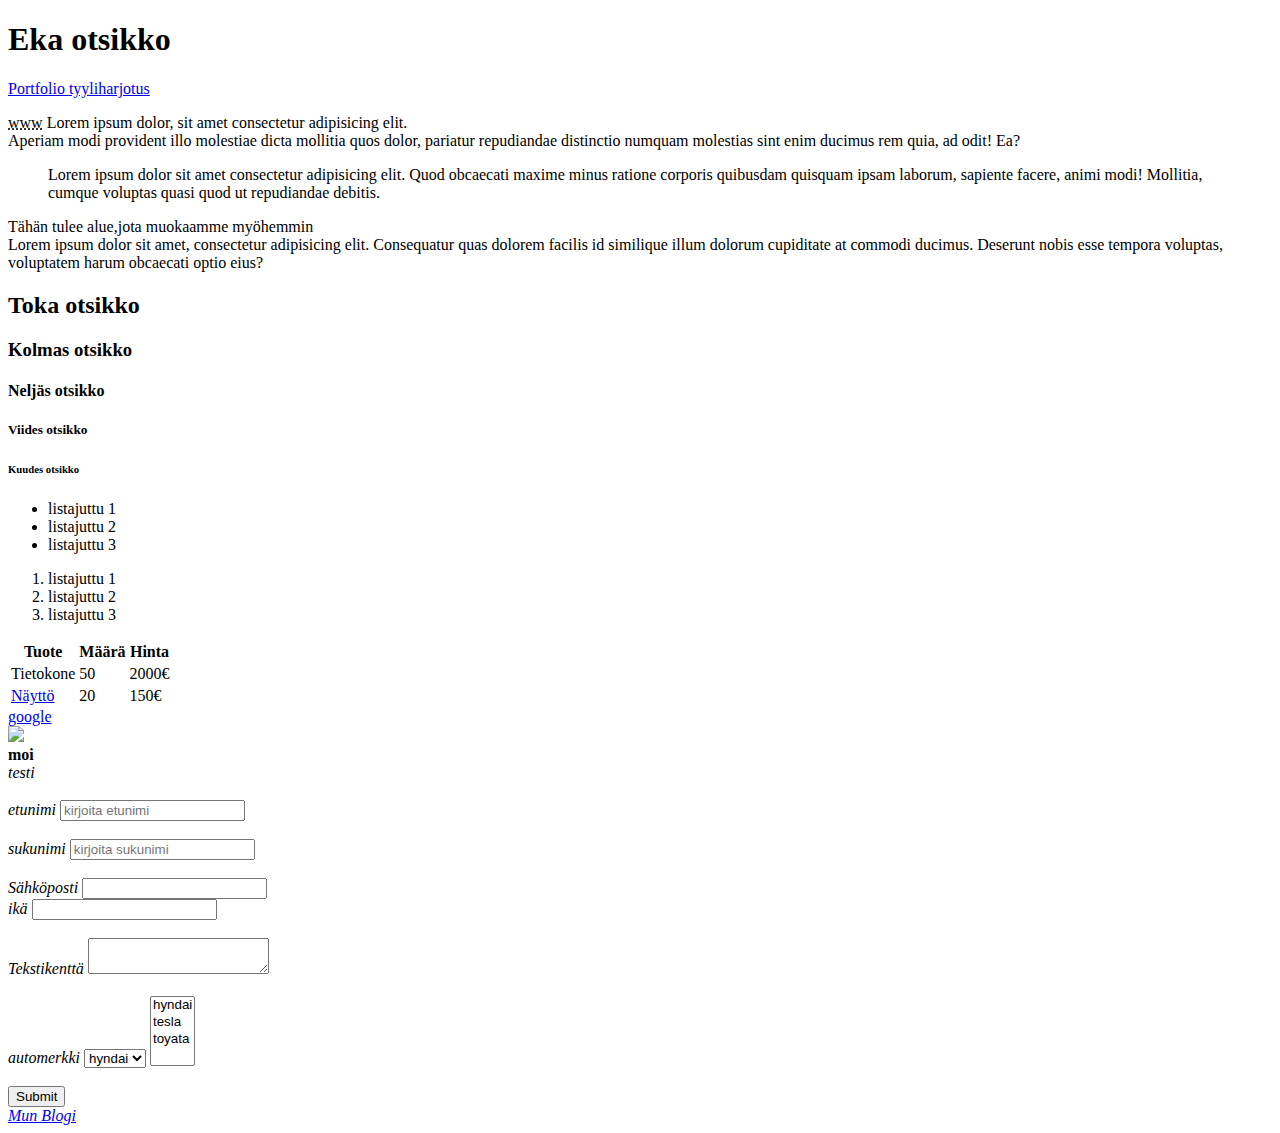
==== index.html @ 10aa5f86 "Add files via upload" ====
<!DOCTYPE html>
<html>
   <head>
  </HEAD>
  <title>Leevin sivu</title>
  <body>
    <h1>Eka otsikko </h1> 
    <a href="https://repl.it/@LeeviSvard/ohjelmointiharjoituksia#Portfolio/portfolio.html"
      Target="_blank"> Portfolio </a>
       <a href="tyyli.html"
      =https://repl.it/@LeeviSvard/ohjelmointiharjoituksia#tyyli.html"_blank"> tyyliharjotus </a>
     
    <p> 
      <abbr title="world wide web">www</abbr> Lorem ipsum dolor, sit amet consectetur adipisicing elit.<br/> Aperiam modi provident illo molestiae dicta mollitia quos dolor, pariatur repudiandae distinctio numquam molestias sint enim ducimus rem quia, ad odit! Ea?
   <blockquote cite="www.salpaus.fi"> Lorem ipsum dolor sit amet consectetur adipisicing elit. Quod obcaecati maxime minus ratione corporis quibusdam quisquam ipsam laborum, sapiente facere, animi modi! Mollitia, cumque voluptas quasi quod ut repudiandae debitis. </blockquote>
   <p>
   <div> Tähän tulee alue,jota muokaamme myöhemmin<div>
      Lorem ipsum dolor sit amet, consectetur adipisicing elit. Consequatur quas dolorem facilis id similique illum dolorum cupiditate at commodi ducimus. Deserunt nobis esse tempora voluptas, voluptatem harum obcaecati optio eius?
      <p>
    <h2>Toka otsikko </h2> 
    <h3>Kolmas otsikko </h3> 
    <h4>Neljäs otsikko </h4> 
    <h5>Viides otsikko </h5> 
    <h6>Kuudes otsikko </h6>
  <ul> 
  <li>listajuttu 1</li>
  <li>listajuttu 2</li>
  <li>listajuttu 3</li>
</ul>
 <ol>
<li>listajuttu 1</li>
<li>listajuttu 2</li>
<li>listajuttu 3</li>
  </ol>
  <table>
     <tr>
       <th>Tuote</th>
       <th>Määrä</th>
       <th>Hinta</th>
     
      <tr>
       <td>Tietokone</td>
       <td>50</td>
       <td>2000€</td>
     </tr>
     <tr>
       <td>
         <a href="https://www.salpaus.fi/"
      Target="_blank"> Näyttö </a>
       </td>
       <td>20</td>
       <td>150€</td>
    <Table>
      <a href="https://www.google.fi/"
      Target="_blank"> google </a>
      <br>
</body>
<a href=linkkiharjotus.html><img src="https://i.gadgets360cdn.com/large/Oneplus_newlogo_main_1584369675960.jpg" height="200">
</a>
</body>
<br>
<b>moi</b>
<br>
<i>testi<i>
<br><br>
<form> <action="" method=""
<Label>etunimi</Label>
<input type="text" placeholder="kirjoita etunimi"> <br><br>
<label>sukunimi</label>
<input type="text" placeholder="kirjoita sukunimi"> <br><br> 
<label>Sähköposti</label>
<input type "email"><br>
<label>ikä<Label>
<input type="number"><br><br>
<label>Tekstikenttä</label>
<textarea></textarea><br><br>
<label>automerkki</label>
<Select>
<option value="hyndai">hyndai</option>
<option value="tesla">tesla</option>
<option value="Toyota">toyata</option>
</Select>
<Select multiple size "3">
<option value="hyndai">hyndai</option>
<option value="tesla">tesla</option>
<option value="Toyota">toyata</option>
</Select><br><br>
<input type="submit">
  </form>
</body>
<br>
<a href="Mun blogi.html"
      Target="_blank">Mun Blogi </a>
</html>
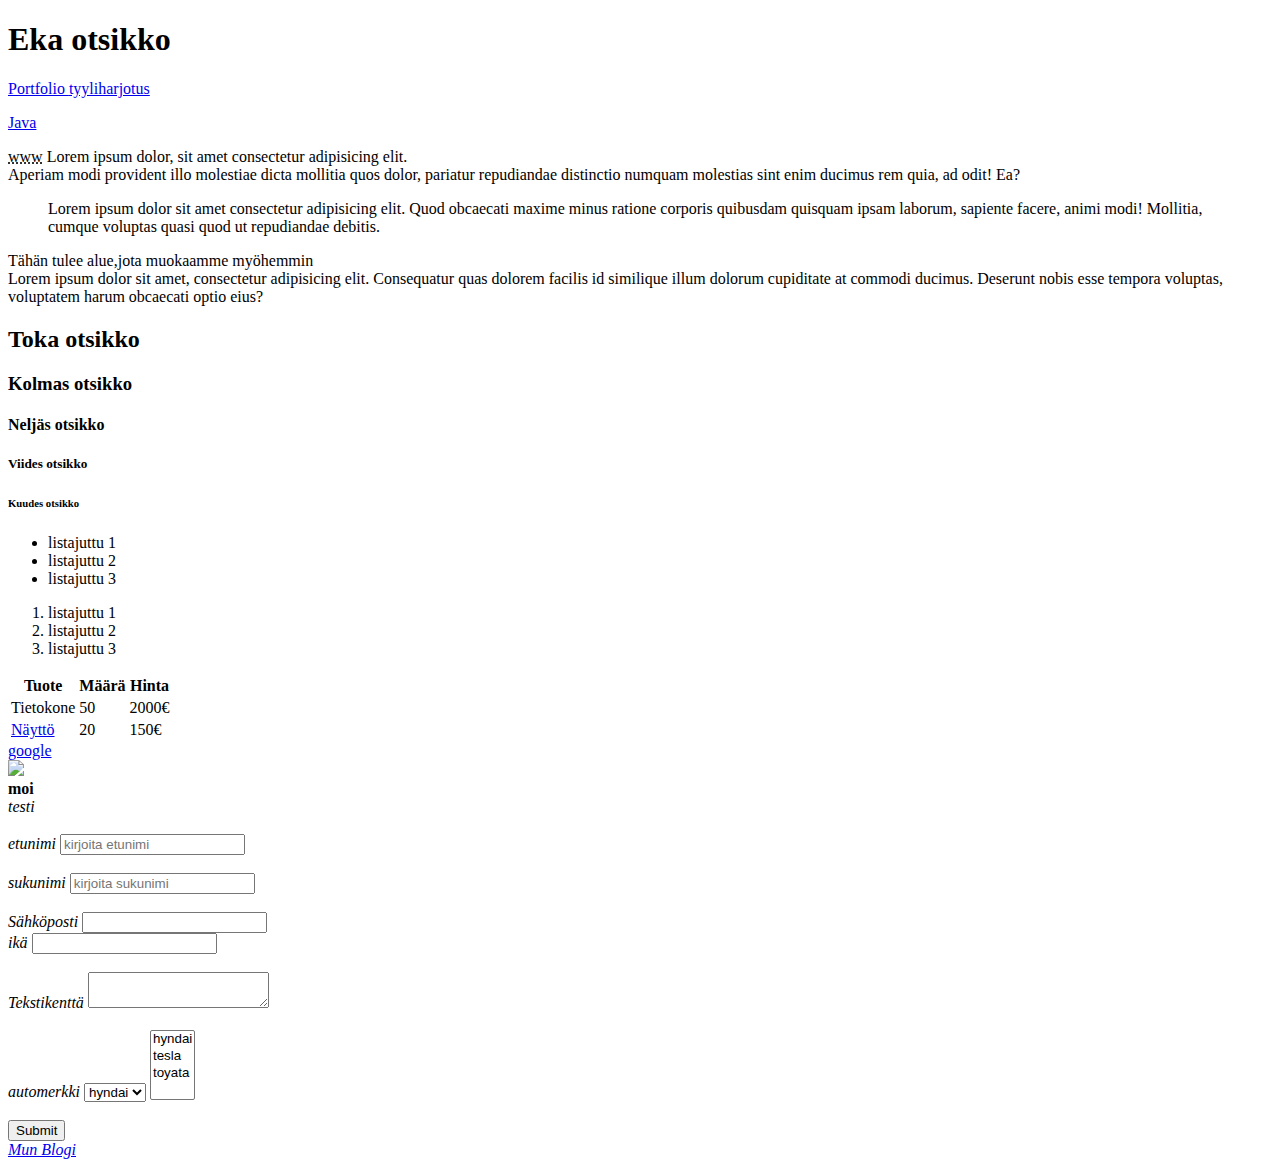
==== commit c55168cf: "muutoksia" ====
--- a/index.html
+++ b/index.html
@@ -9,7 +9,9 @@
       Target="_blank"> Portfolio </a>
        <a href="tyyli.html"
       =https://repl.it/@LeeviSvard/ohjelmointiharjoituksia#tyyli.html"_blank"> tyyliharjotus </a>
-     
+      <p> 
+     <a href="tyyli.html"
+      =https://repl.it/@LeeviSvard/ohjelmointiharjoituksia#javascript.html"_blank"> Java </a>
     <p> 
       <abbr title="world wide web">www</abbr> Lorem ipsum dolor, sit amet consectetur adipisicing elit.<br/> Aperiam modi provident illo molestiae dicta mollitia quos dolor, pariatur repudiandae distinctio numquam molestias sint enim ducimus rem quia, ad odit! Ea?
    <blockquote cite="www.salpaus.fi"> Lorem ipsum dolor sit amet consectetur adipisicing elit. Quod obcaecati maxime minus ratione corporis quibusdam quisquam ipsam laborum, sapiente facere, animi modi! Mollitia, cumque voluptas quasi quod ut repudiandae debitis. </blockquote>
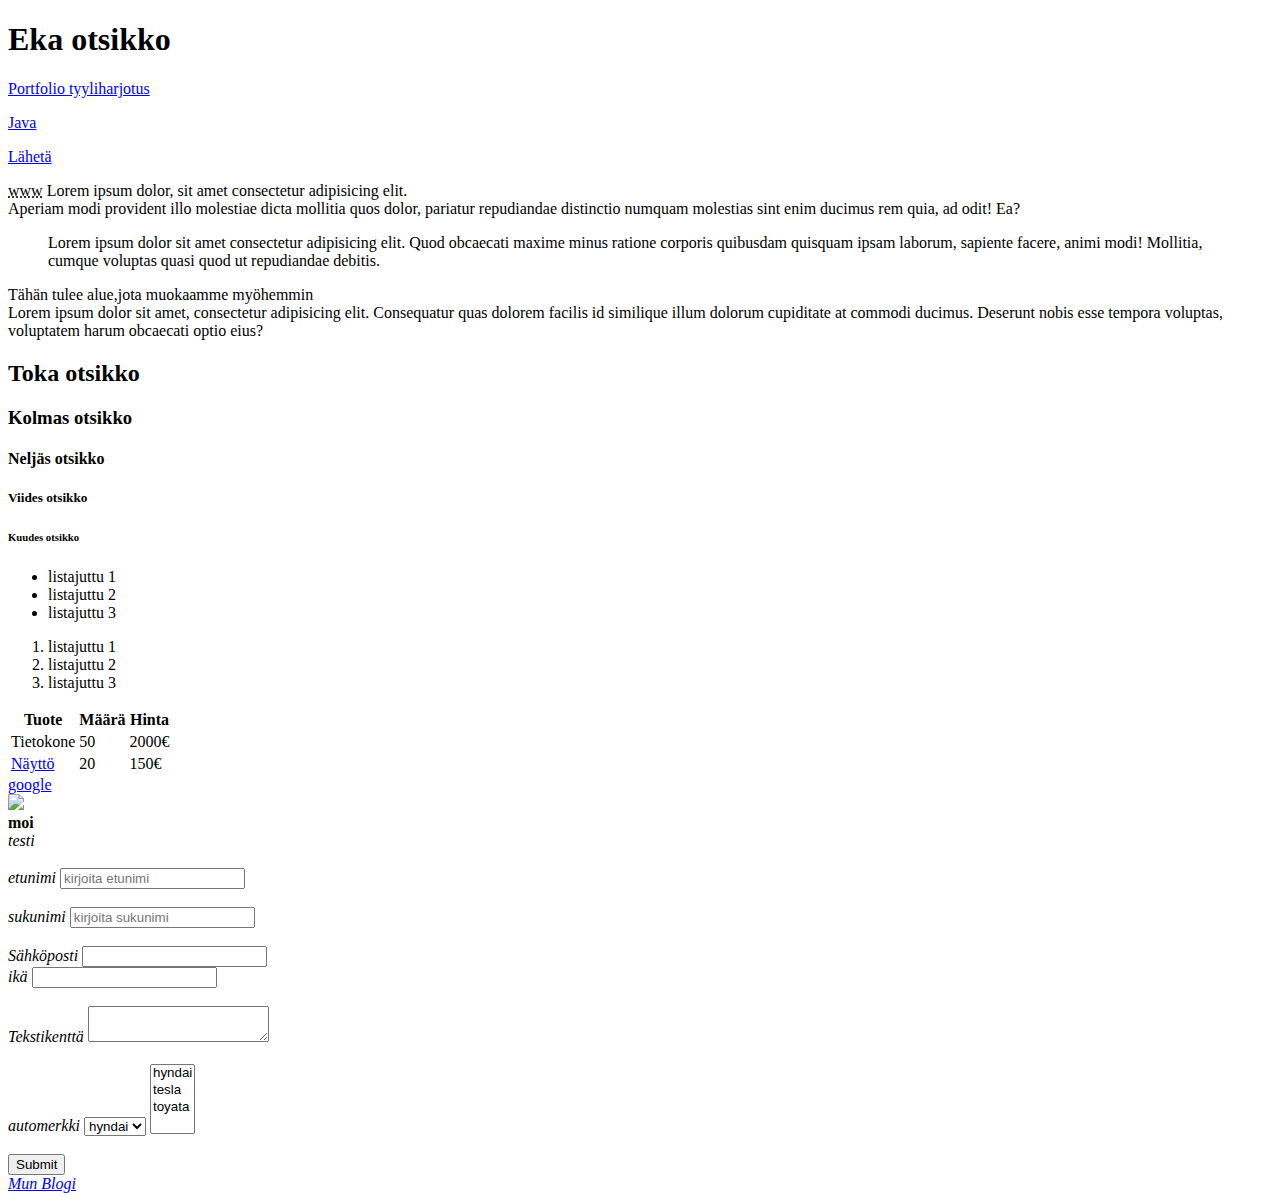
==== commit 2ceae2ea: "Lisätty tiedostot" ====
--- a/index.html
+++ b/index.html
@@ -10,8 +10,11 @@
        <a href="tyyli.html"
       =https://repl.it/@LeeviSvard/ohjelmointiharjoituksia#tyyli.html"_blank"> tyyliharjotus </a>
       <p> 
-     <a href="tyyli.html"
+     <a href="javascript.html"
       =https://repl.it/@LeeviSvard/ohjelmointiharjoituksia#javascript.html"_blank"> Java </a>
+    <p> 
+      <a href="sendemail.html"
+      =https://repl.it/@LeeviSvard/ohjelmointiharjoituksia#sendemail.html"_blank"> Lähetä  </a>
     <p> 
       <abbr title="world wide web">www</abbr> Lorem ipsum dolor, sit amet consectetur adipisicing elit.<br/> Aperiam modi provident illo molestiae dicta mollitia quos dolor, pariatur repudiandae distinctio numquam molestias sint enim ducimus rem quia, ad odit! Ea?
    <blockquote cite="www.salpaus.fi"> Lorem ipsum dolor sit amet consectetur adipisicing elit. Quod obcaecati maxime minus ratione corporis quibusdam quisquam ipsam laborum, sapiente facere, animi modi! Mollitia, cumque voluptas quasi quod ut repudiandae debitis. </blockquote>
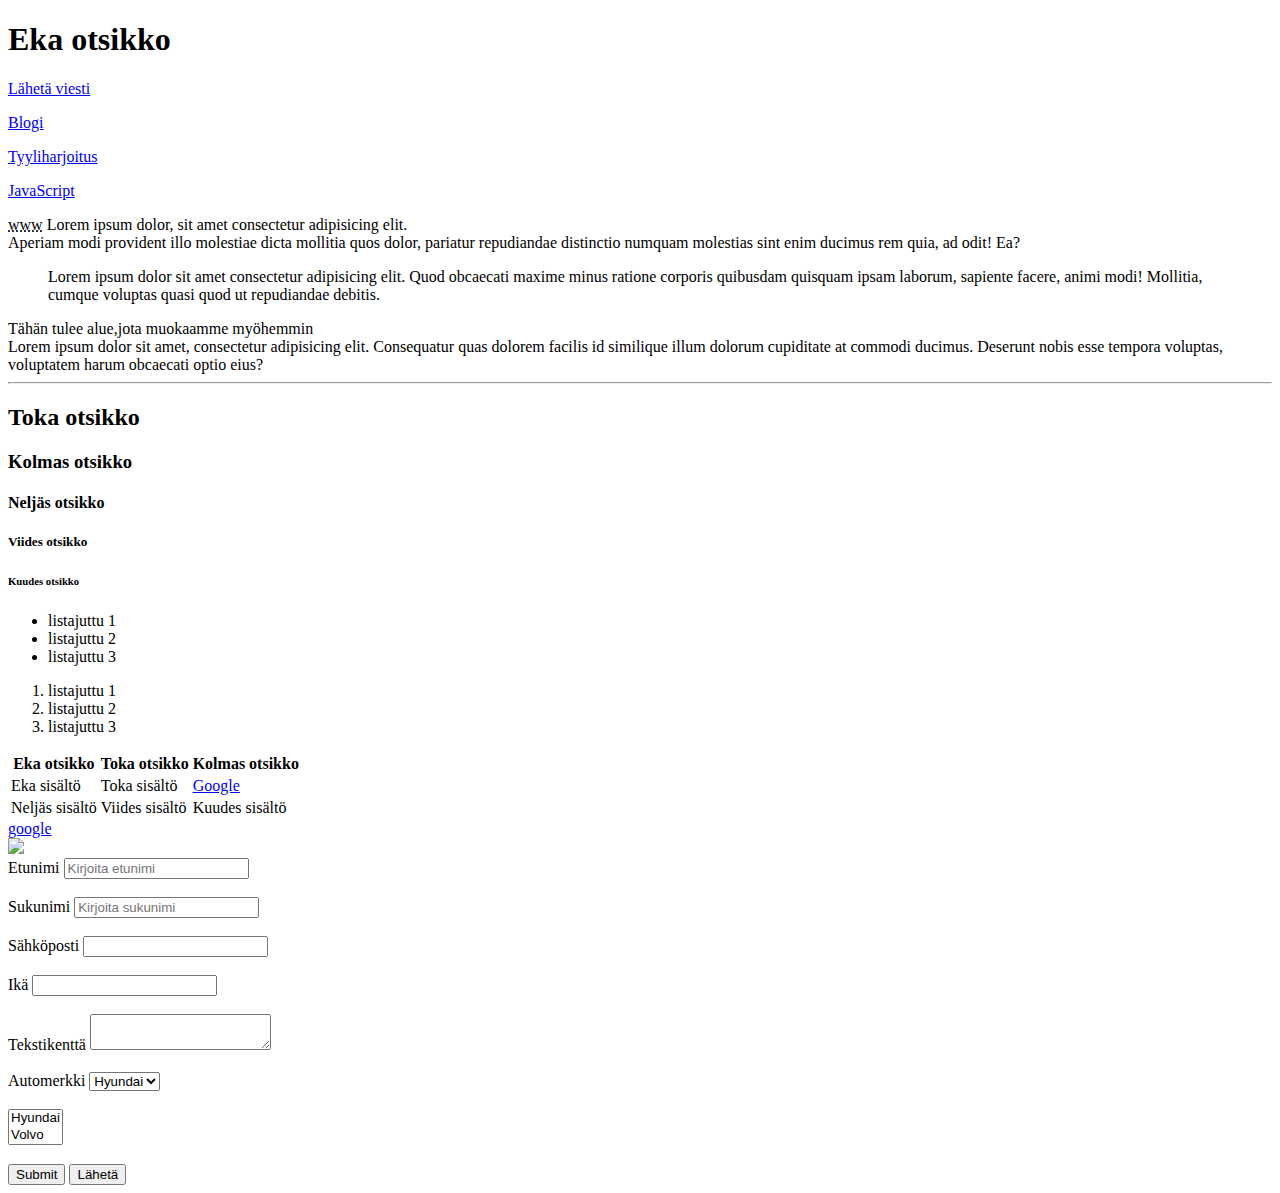
==== commit 394fb625: "new" ====
--- a/index.html
+++ b/index.html
@@ -1,26 +1,24 @@
 <!DOCTYPE html>
 <html>
-   <head>
+  <head>
+      <title>Leevin sivu</title>
   </HEAD>
-  <title>Leevin sivu</title>
-  <body>
-    <h1>Eka otsikko </h1> 
-    <a href="https://repl.it/@LeeviSvard/ohjelmointiharjoituksia#Portfolio/portfolio.html"
-      Target="_blank"> Portfolio </a>
-       <a href="tyyli.html"
-      =https://repl.it/@LeeviSvard/ohjelmointiharjoituksia#tyyli.html"_blank"> tyyliharjotus </a>
-      <p> 
-     <a href="javascript.html"
-      =https://repl.it/@LeeviSvard/ohjelmointiharjoituksia#javascript.html"_blank"> Java </a>
-    <p> 
-      <a href="sendemail.html"
-      =https://repl.it/@LeeviSvard/ohjelmointiharjoituksia#sendemail.html"_blank"> Lähetä  </a>
-    <p> 
+    <body>
+    <h1>Eka otsikko</h1>
+    <p><a href="sendemail.html">Lähetä viesti</a></p>
+    <p><a href="Mun blogi.html">Blogi</a></p>
+    <p><a href="tyyli.html">Tyyliharjoitus</a></p>
+    <p><a href="javascript.html">JavaScript</a></p>
+    <p>
       <abbr title="world wide web">www</abbr> Lorem ipsum dolor, sit amet consectetur adipisicing elit.<br/> Aperiam modi provident illo molestiae dicta mollitia quos dolor, pariatur repudiandae distinctio numquam molestias sint enim ducimus rem quia, ad odit! Ea?
    <blockquote cite="www.salpaus.fi"> Lorem ipsum dolor sit amet consectetur adipisicing elit. Quod obcaecati maxime minus ratione corporis quibusdam quisquam ipsam laborum, sapiente facere, animi modi! Mollitia, cumque voluptas quasi quod ut repudiandae debitis. </blockquote>
    <p>
-   <div> Tähän tulee alue,jota muokaamme myöhemmin<div>
+   <div> 
+      Tähän tulee alue,jota muokaamme myöhemmin
+    <div>
       Lorem ipsum dolor sit amet, consectetur adipisicing elit. Consequatur quas dolorem facilis id similique illum dolorum cupiditate at commodi ducimus. Deserunt nobis esse tempora voluptas, voluptatem harum obcaecati optio eius?
+      </div>
+      <hr />
       <p>
     <h2>Toka otsikko </h2> 
     <h3>Kolmas otsikko </h3> 
@@ -28,72 +26,61 @@
     <h5>Viides otsikko </h5> 
     <h6>Kuudes otsikko </h6>
   <ul> 
-  <li>listajuttu 1</li>
-  <li>listajuttu 2</li>
-  <li>listajuttu 3</li>
+    <li>listajuttu 1</li>
+    <li>listajuttu 2</li>
+    <li>listajuttu 3</li>
 </ul>
  <ol>
-<li>listajuttu 1</li>
-<li>listajuttu 2</li>
-<li>listajuttu 3</li>
+    <li>listajuttu 1</li>
+    <li>listajuttu 2</li>
+    <li>listajuttu 3</li>
   </ol>
   <table>
-     <tr>
-       <th>Tuote</th>
-       <th>Määrä</th>
-       <th>Hinta</th>
-     
       <tr>
-       <td>Tietokone</td>
-       <td>50</td>
-       <td>2000€</td>
-     </tr>
-     <tr>
-       <td>
-         <a href="https://www.salpaus.fi/"
-      Target="_blank"> Näyttö </a>
-       </td>
-       <td>20</td>
-       <td>150€</td>
+        <th>Eka otsikko</th>
+        <th>Toka otsikko</th>
+        <th>Kolmas otsikko</th>
+      </tr>
+      <tr>
+        <td>Eka sisältö</td>
+        <td>Toka sisältö</td>
+        <td><a href="http://www.google.fi" target="_blank"> Google</td>
+      </tr>
+      <tr>
+        <td>Neljäs sisältö</td>
+        <td>Viides sisältö</a></td>
+        <td>Kuudes sisältö</td>
     <Table>
       <a href="https://www.google.fi/"
       Target="_blank"> google </a>
-      <br>
+      </tr>
+      </Table>
 </body>
-<a href=linkkiharjotus.html><img src="https://i.gadgets360cdn.com/large/Oneplus_newlogo_main_1584369675960.jpg" height="200">
-</a>
-</body>
-<br>
-<b>moi</b>
-<br>
-<i>testi<i>
-<br><br>
-<form> <action="" method=""
-<Label>etunimi</Label>
-<input type="text" placeholder="kirjoita etunimi"> <br><br>
-<label>sukunimi</label>
-<input type="text" placeholder="kirjoita sukunimi"> <br><br> 
-<label>Sähköposti</label>
-<input type "email"><br>
-<label>ikä<Label>
-<input type="number"><br><br>
-<label>Tekstikenttä</label>
-<textarea></textarea><br><br>
-<label>automerkki</label>
-<Select>
-<option value="hyndai">hyndai</option>
-<option value="tesla">tesla</option>
-<option value="Toyota">toyata</option>
-</Select>
-<Select multiple size "3">
-<option value="hyndai">hyndai</option>
-<option value="tesla">tesla</option>
-<option value="Toyota">toyata</option>
-</Select><br><br>
-<input type="submit">
-  </form>
-</body>
-<br>
-<a href="Mun blogi.html"
-      Target="_blank">Mun Blogi </a>
-</html>+<a href=linkkiharjotus.html><img src="https://i.gadgets360cdn.com/large/Oneplus_newlogo_main_1584369675960.jpg" height="200"> </a>
+<FORM action="" method="">
+      <label>Etunimi</label> 
+      <input type="text" placeholder="Kirjoita etunimi"><br><br>
+      <label>Sukunimi</label>
+      <input type="text" placeholder="Kirjoita sukunimi"><br><br>
+      <label>Sähköposti</label>
+      <input type="email"><br><br>
+      <label>Ikä</label>
+      <input type="number"><br><br>
+      <label>Tekstikenttä</label>
+      <textarea></textarea><br><br>
+      <label>Automerkki</label>
+      <select>
+        <option value="Hyundai">Hyundai</option>
+        <option value="Volvo">Volvo</option>
+        <option value="Saab">Saab</option>
+      </select><br><br>
+      <select multiple size="2">
+        <option value="Hyundai">Hyundai</option>
+        <option value="Volvo">Volvo</option>
+        <option value="Saab">Saab</option>
+      </select><br><br>
+      <input type="submit">
+      <button>Lähetä</button>
+    </FORM>
+  </BODY>
+</HTML>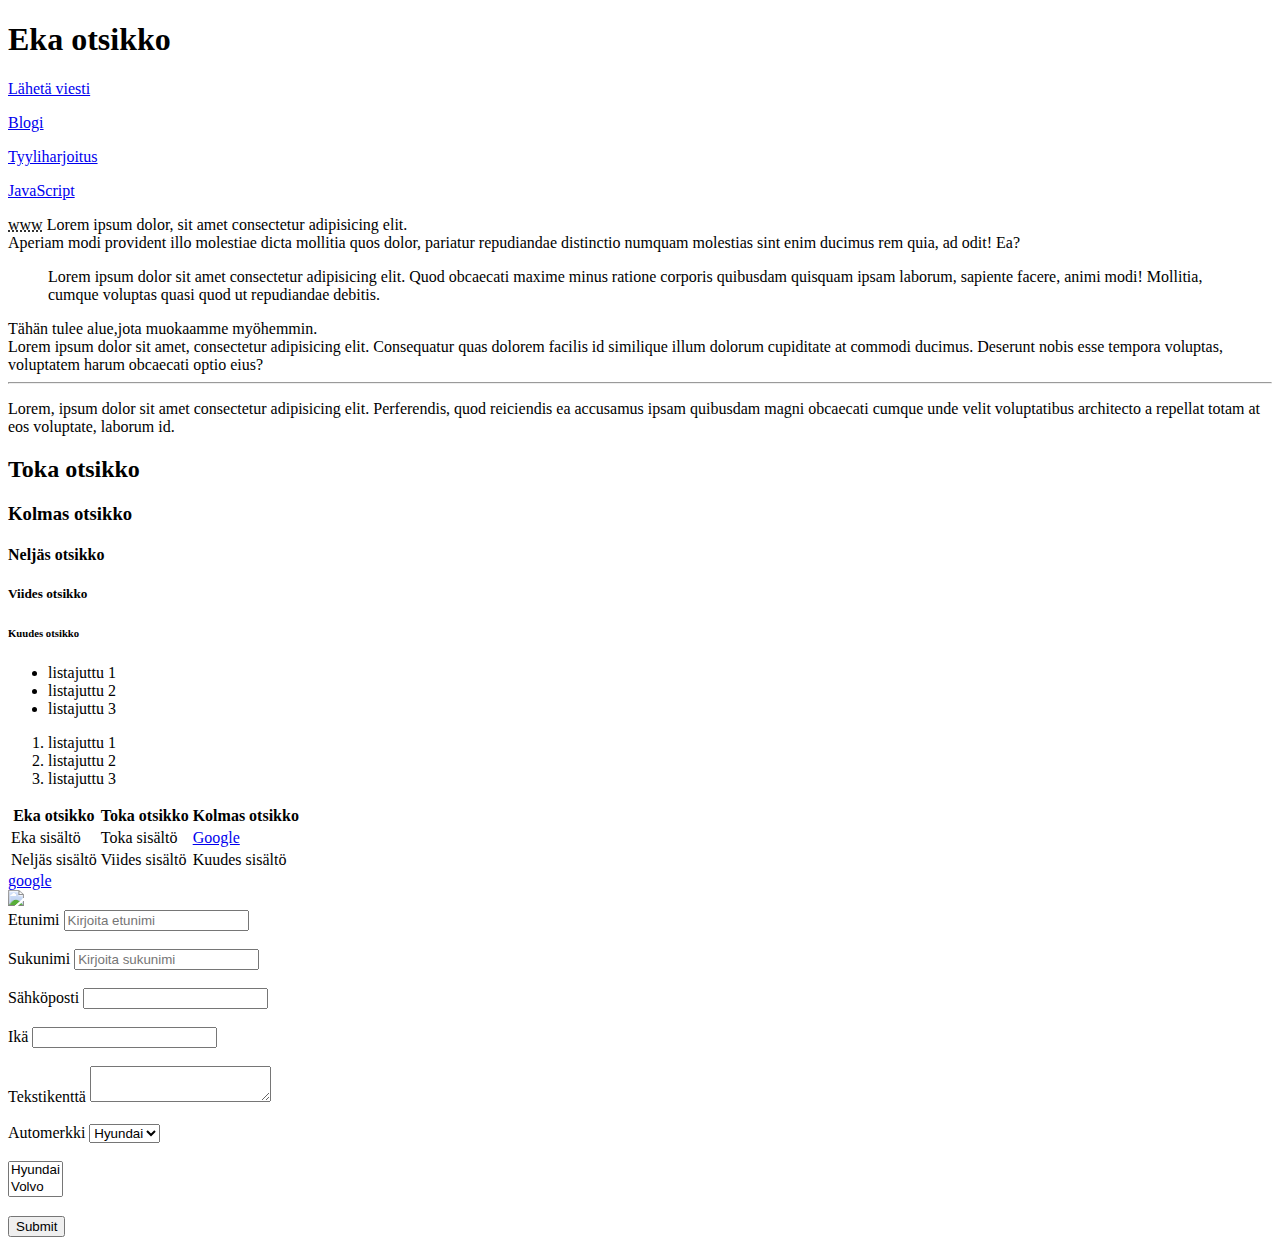
==== commit cd07dbd3: "new" ====
--- a/index.html
+++ b/index.html
@@ -3,7 +3,7 @@
   <head>
       <title>Leevin sivu</title>
   </HEAD>
-    <body>
+  <body>
     <h1>Eka otsikko</h1>
     <p><a href="sendemail.html">Lähetä viesti</a></p>
     <p><a href="Mun blogi.html">Blogi</a></p>
@@ -14,28 +14,30 @@
    <blockquote cite="www.salpaus.fi"> Lorem ipsum dolor sit amet consectetur adipisicing elit. Quod obcaecati maxime minus ratione corporis quibusdam quisquam ipsam laborum, sapiente facere, animi modi! Mollitia, cumque voluptas quasi quod ut repudiandae debitis. </blockquote>
    <p>
    <div> 
-      Tähän tulee alue,jota muokaamme myöhemmin
+      Tähän tulee alue,jota muokaamme myöhemmin.
     <div>
       Lorem ipsum dolor sit amet, consectetur adipisicing elit. Consequatur quas dolorem facilis id similique illum dolorum cupiditate at commodi ducimus. Deserunt nobis esse tempora voluptas, voluptatem harum obcaecati optio eius?
       </div>
       <hr />
-      <p>
+    <p>
+      Lorem, ipsum dolor sit amet consectetur adipisicing elit. Perferendis, quod reiciendis ea accusamus ipsam quibusdam magni obcaecati cumque unde velit voluptatibus architecto a repellat totam at eos voluptate, laborum id.
+   </p>
     <h2>Toka otsikko </h2> 
     <h3>Kolmas otsikko </h3> 
     <h4>Neljäs otsikko </h4> 
     <h5>Viides otsikko </h5> 
     <h6>Kuudes otsikko </h6>
-  <ul> 
-    <li>listajuttu 1</li>
-    <li>listajuttu 2</li>
-    <li>listajuttu 3</li>
-</ul>
- <ol>
-    <li>listajuttu 1</li>
-    <li>listajuttu 2</li>
-    <li>listajuttu 3</li>
-  </ol>
-  <table>
+    <ul> 
+      <li>listajuttu 1</li>
+      <li>listajuttu 2</li>
+      <li>listajuttu 3</li>
+    </ul>
+    <ol>
+      <li>listajuttu 1</li>
+      <li>listajuttu 2</li>
+      <li>listajuttu 3</li>
+    </ol>
+    <table> 
       <tr>
         <th>Eka otsikko</th>
         <th>Toka otsikko</th>
@@ -55,9 +57,9 @@
       Target="_blank"> google </a>
       </tr>
       </Table>
-</body>
-<a href=linkkiharjotus.html><img src="https://i.gadgets360cdn.com/large/Oneplus_newlogo_main_1584369675960.jpg" height="200"> </a>
-<FORM action="" method="">
+      </body>
+    <a href=linkkiharjotus.html><img src="https://i.gadgets360cdn.com/large/Oneplus_newlogo_main_1584369675960.jpg" height="200"> </a>
+    <FORM action="" method="">
       <label>Etunimi</label> 
       <input type="text" placeholder="Kirjoita etunimi"><br><br>
       <label>Sukunimi</label>
@@ -80,7 +82,6 @@
         <option value="Saab">Saab</option>
       </select><br><br>
       <input type="submit">
-      <button>Lähetä</button>
     </FORM>
   </BODY>
 </HTML>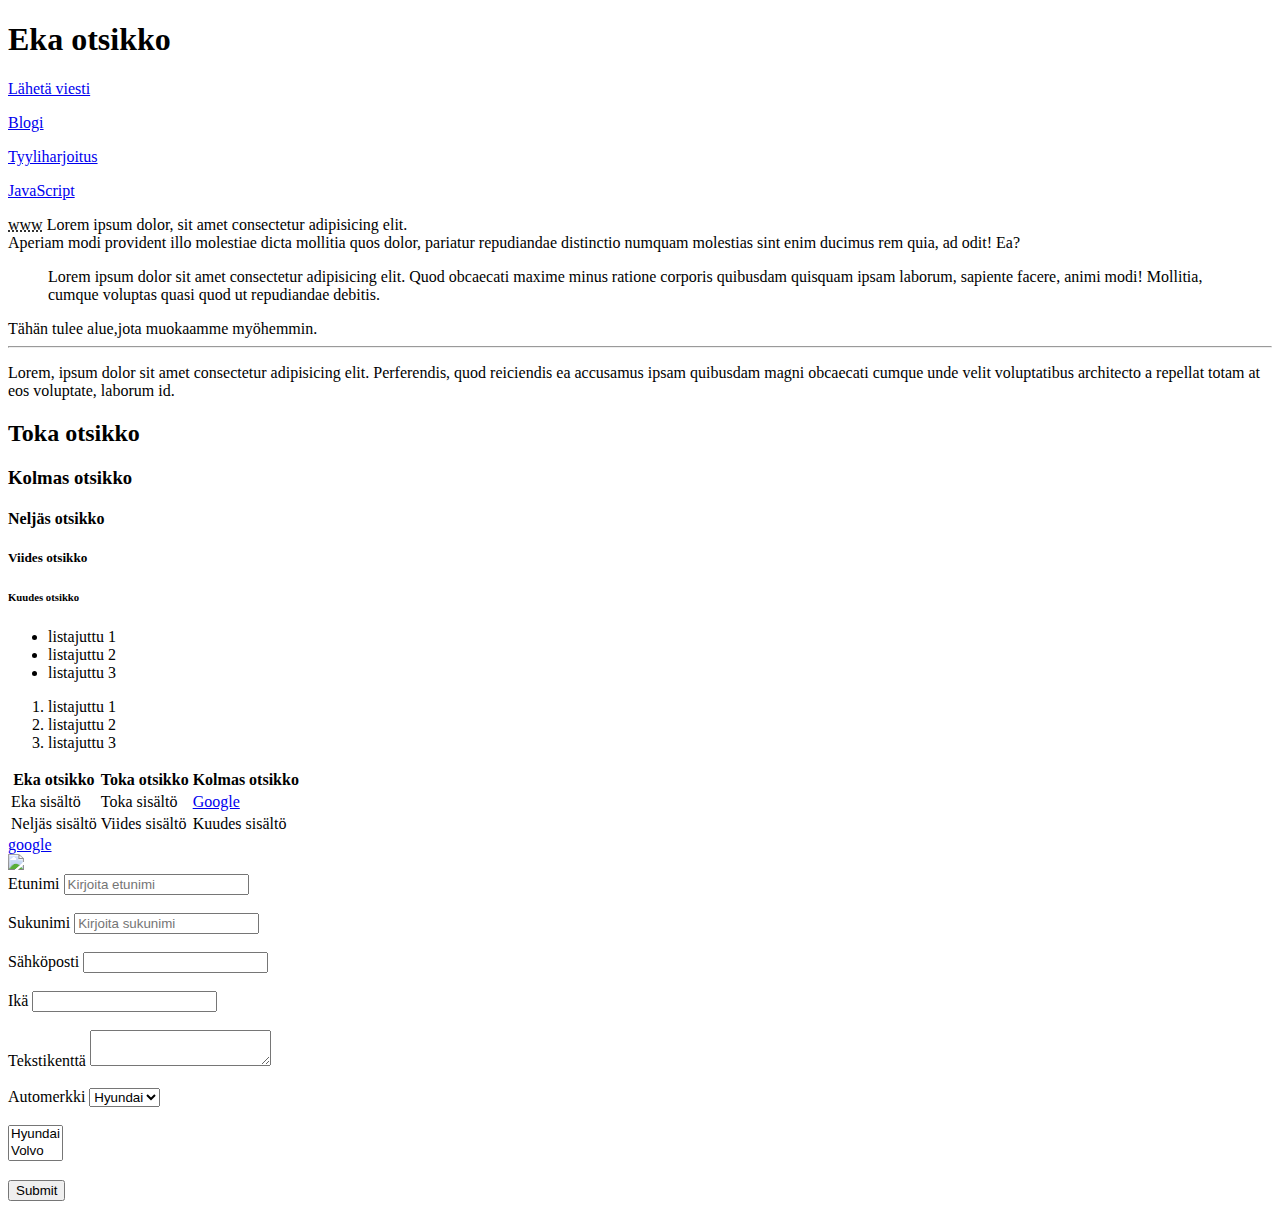
==== commit c9898bc8: "de" ====
--- a/index.html
+++ b/index.html
@@ -15,8 +15,6 @@
    <p>
    <div> 
       Tähän tulee alue,jota muokaamme myöhemmin.
-    <div>
-      Lorem ipsum dolor sit amet, consectetur adipisicing elit. Consequatur quas dolorem facilis id similique illum dolorum cupiditate at commodi ducimus. Deserunt nobis esse tempora voluptas, voluptatem harum obcaecati optio eius?
       </div>
       <hr />
     <p>
